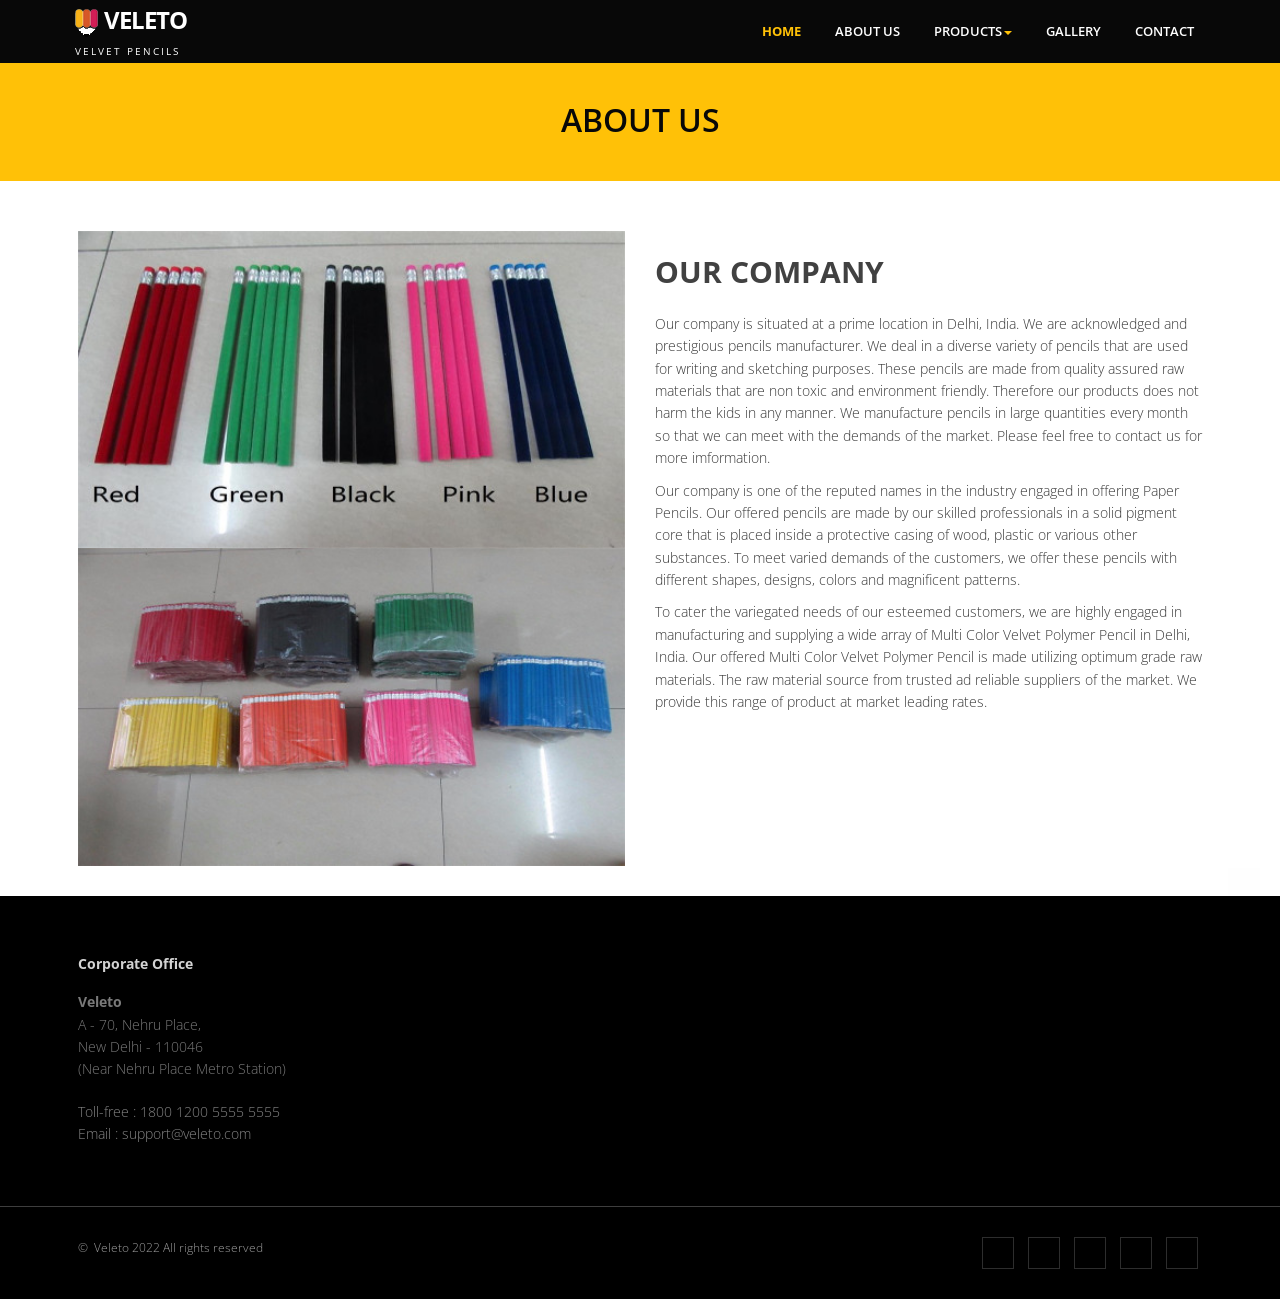
==== about.html @ 847a94d1 "INITIALIZE" ====
<!DOCTYPE html>
<html lang="en">
<head>
<meta charset="utf-8">
<title>Veleto Pencils Manufacturer</title>
<meta name="viewport" content="width=device-width, initial-scale=1.0" />
<meta name="description" content="" />
<link rel="icon" href="img/fevicon.png" type="image/png" sizes="16x16"> 
<!-- css --> 
<link href="https://fonts.googleapis.com/icon?family=Material+Icons" rel="stylesheet">
<link rel="stylesheet" href="materialize/css/materialize.min.css" media="screen,projection" />
<link href="css/bootstrap.min.css" rel="stylesheet" />
<link href="css/fancybox/jquery.fancybox.css" rel="stylesheet"> 
<link href="css/flexslider.css" rel="stylesheet" /> 
<link href="css/style.css" rel="stylesheet" />
<link href="css/responsive.css" rel="stylesheet" >
 
<!-- HTML5 shim, for IE6-8 support of HTML5 elements -->
<!--[if lt IE 9]>
      <script src="http://html5shim.googlecode.com/svn/trunk/html5.js"></script>
    <![endif]-->

</head>
<body>
<div id="wrapper"> 
	<!-- start header -->
	<header>
        <div class="navbar navbar-default navbar-static-top">
            <div class="container">
                <div class="navbar-header">
                    <button type="button" class="navbar-toggle" data-toggle="collapse" data-target=".navbar-collapse">
                        <span class="icon-bar"></span>
                        <span class="icon-bar"></span>
                        <span class="icon-bar"></span>
                    </button>
                  <a class="navbar-brand" href="index.html"><img src="img/fevicon.png">Veleto 
			<div class="logoCaption">velvet pencils</div></a>
                </div>
                <div class="navbar-collapse collapse ">
                    <ul class="nav navbar-nav">
                        <li class="active"><a class="waves-effect waves-dark" href="index.html">Home</a></li>
			<li><a class="waves-effect waves-dark" href="about.html">About Us</a></li> 
			<li class="dropdown">
                          <a href="#" data-toggle="dropdown" class="dropdown-toggle">Products<b class="caret"></b></a>
                          <ul class="dropdown-menu">
                            <li><a class="waves-effect waves-dark" href="velvet.html">Velvet Pencils</a></li>                            
                            <li><a class="waves-effect waves-dark" href="paper.html">Paper Pencils</a></li>
			    <li><a class="waves-effect waves-dark" href="wooden.html">Wooden Pencils</a></li> 
                          </ul>
                        </li> 
			<li><a class="waves-effect waves-dark" href="portfolio.html">Gallery</a></li>
			<li><a class="waves-effect waves-dark" href="contact.html">contact</a></li>			
                    </ul>
                </div>
            </div>
        </div>
	</header><!-- end header -->
	<section id="inner-headline">
	<div class="container">
		<div class="row">
			<div class="col-lg-12">
				<h2 class="pageTitle">About Us</h2>
			</div>
		</div>
	</div>
	</section>
	<section id="content">
	<section class="section-padding">
		<div class="container">
			<div class="row showcase-section">
				<div class="col-md-6">
					<img src="img/about.jpg" alt="showcase image" width="100%" height="100%" frameborder="0" style="border:0" >
				  
					<img src="img/about2.jpg" alt="showcase image" width="100%" height="100%" frameborder="0" style="border:0" >
				
				</div>
				
				<div class="col-md-6">
					<div class="about-text">
						<h2><b>Our <span class="color">Company</span></b></h2>
						<p>Our company is situated at a prime location in Delhi,&nbspIndia. We are acknowledged and prestigious pencils manufacturer. We deal in a diverse variety of pencils that are used for writing and sketching purposes. These pencils are made from quality assured raw materials that are non toxic and environment friendly. Therefore our products does not harm the kids in any manner. We manufacture pencils in large quantities every month so that we can meet with the demands of the market. Please feel free to contact us for more imformation.</p>						
						<p>Our company is one of the reputed names in the industry engaged in offering Paper Pencils. Our offered pencils are made by our skilled professionals in a solid pigment core that is placed inside a protective casing of wood, plastic or various other substances. To meet varied demands of the customers, we offer these pencils with different shapes, designs, colors and magnificent patterns.
						</p><p>To cater the variegated needs of our esteemed customers, we are highly engaged in manufacturing and supplying a wide array of Multi Color Velvet Polymer Pencil in Delhi, India. Our offered Multi Color Velvet Polymer Pencil is made utilizing optimum grade raw materials. The raw material source from trusted ad reliable suppliers of the market. We provide this range of product at market leading rates.
						</p>
					</div>
				</div>
			</div>
		</div>
	</section>
						
	<!-- Footer start -->
	<footer>
        <div class="container">
            <div class="row">
                <div class="col-sm-3">
                    <div class="widget">
                        <h5 class="widgetheading">Corporate Office</h5>
                        <address>
                            <strong>Veleto</strong><br>
                          A - 70, Nehru Place,<br>New Delhi - 110046 <br>(Near Nehru Place Metro Station)
                        </address>
                        <p>
                            <i class="icon-phone"></i>Toll-free  :  1800 1200 5555 5555<br>
                            <i class="icon-envelope-alt"></i> Email    :  support@veleto.com
                        </p>
                    </div>
                </div>
            </div>
        </div>
        <div id="sub-footer">
            <div class="container">
                <div class="row">
                    <div class="col-lg-6">
                        <div class="copyright">
                            <p>
                                <span>&copy;&nbsp Veleto 2022 All rights reserved  
                            </p>
                        </div>
                    </div>
                    <div class="col-lg-6">
                        <ul class="social-network">
                            <li><a class="waves-effect waves-dark" href="#" data-placement="top" title="Facebook"><i class="fa fa-facebook"></i></a></li>
                            <li><a class="waves-effect waves-dark" href="#" data-placement="top" title="Twitter"><i class="fa fa-twitter"></i></a></li>
                            <li><a class="waves-effect waves-dark" href="#" data-placement="top" title="Linkedin"><i class="fa fa-linkedin"></i></a></li>
                            <li><a class="waves-effect waves-dark" href="#" data-placement="top" title="Pinterest"><i class="fa fa-pinterest"></i></a></li>
                            <li><a class="waves-effect waves-dark" href="#" data-placement="top" title="Google plus"><i class="fa fa-google-plus"></i></a></li>
                        </ul>
                    </div>
                </div>
            </div>
        </div>
        </footer>
	<!-- Footer end -->
</div>
<a href="#" class="scrollup waves-effect waves-dark"><i class="fa fa-angle-up active"></i></a>
<!-- javascript
    ================================================== -->
<!-- Placed at the end of the document so the pages load faster -->
<script src="js/jquery.js"></script>
<script src="js/jquery.easing.1.3.js"></script>
<script src="materialize/js/materialize.min.js"></script>
<script src="js/bootstrap.min.js"></script>
<script src="js/jquery.fancybox.pack.js"></script>
<script src="js/jquery.fancybox-media.js"></script>  
<script src="js/jquery.flexslider.js"></script>
<script src="js/animate.js"></script>
<!-- Vendor Scripts -->
<script src="js/modernizr.custom.js"></script>
<script src="js/jquery.isotope.min.js"></script>
<script src="js/jquery.magnific-popup.min.js"></script>
<script src="js/animate.js"></script> 
<script src="js/custom.js"></script>
</body>
</html>
---- css/style.css ----
/*
Author URI: http://webthemez.com/
Note: Licence under Creative Commons Attribution 3.0  
-------------------------------------------------------*/

@import url('http://fonts.googleapis.com/css?family=Noto+Serif:400,400italic,700|Open+Sans:400,600,700'); 
@import url('font-awesome.css');  
@import url('animate.css');

body {
	font-family:'Open Sans', Arial, sans-serif;
	font-weight:300;
	line-height:1.6em;
	color: #383838;
	font-size: 1.4em;
	background: #ffffff;
}

a:active {
	outline:0;
}

.clear {
	clear:both;
}

.Jumper #jumper{
	text-align: center;
	color: rgb(40, 116, 134);
}

h1,h2{
	font-weight: 600;
	line-height: 1.4em;
	color: #414141;
	margin-bottom: 20px;
	text-transform: uppercase;
}
h3, h4, h5, h6 {
	line-height:1.1em;
	color: #080808;
	margin-bottom: 20px;
}
input, button, select, textarea { 
    border-radius: 0px !important;
}
.timetable{background: #2ab975;padding: 5px 23px;}
.timetable hr{
	color:#fff;
	padding-top: 29px;
	margin-bottom: 20px !important;
}
.timetable dl{
	color:#fff; 
}
.timetable dt{
	color:#fff;
}
.timetable dd{
	color:#fff;
}
#wrapper{
	width:100%;
	margin:0;
	padding:0;
}
ul.withArrow{
	
}
ul.withArrow li{
	
}
ul.withArrow li span{
	
margin-right: 10px;
	
font-weight: 700;
	
color: #000000;
	
border: 1px solid;
	
padding: 4px 8px;
	
font-size: 11px;
	
border-radius: 50%;
	
height: 20px;
	
width: 20px;
}
.widget {
    color: #858585;
}
.row,.row-fluid {
	margin-bottom:30px;
}

.row .row,.row-fluid .row-fluid{
	margin-bottom:30px;
}

.row.nomargin,.row-fluid.nomargin {
	margin-bottom:0;
}
.about-image img {
    width: 100%;
}
img.img-polaroid {
	margin:0 0 20px 0;
}
.img-box {
	max-width:100%;
}
.navbar-default .navbar-toggle {
    border-color: #ddd;
    margin-top: 10px;
}
/*  Header
==================================== */
.topbar{
	background-color: #2e8eda;
	padding:10px 0;
	/* color:#fff; */
}
.topbar .container .row {
    margin: 0;
	padding:0;
}
.topbar .container .row .col-md-12 { 
	padding:0;
}
.topbar p{
	margin:0;
	display:inline-block;
	font-size: 13px;
	color: #f1f6ff;
}
.topbar p > i{
	margin-right:5px;
}
.topbar p:last-child{
	text-align:right;
} 
header .navbar {
    margin-bottom: 0;
}

.navbar-default {
    border: none;
}
.logoCaption {
    font-size: 10px;
    font-weight: normal;
    letter-spacing: 2px;
    margin-left: 5px;
}
.about-logo h3{
	font-size: 30px;
	font-weight: 600;
}
.about-logo {
    margin-bottom: 25px;
}
.readMore{
	margin: 15px auto 0;
	display: block;
}
.navbar-brand {
    color: #222;
    text-transform: uppercase;
    font-size: 24px;
    font-weight: 700;
    line-height: 1em;
    letter-spacing: -1px;
    margin-top: 6px;
    padding: 0 0 0 15px;
}
.navbar-default .navbar-brand{color: #ffffff;font-size: 24px;text-transform: uppercase;}
.navbar-default .navbar-brand:hover, .navbar-default .navbar-brand:focus{color: #fff;}
header .navbar-collapse  ul.navbar-nav {
    float: right;
    margin-right: 0;
}
header .navbar {min-height: 70px;padding: 18px 0;background: #080808;}
.home-page header .navbar-default{
    background: transparent;
    /* position: absolute; */
    width: 100%;
    position: absolute;
}

header .nav li a:hover,
header .nav li a:focus,
header .nav li.active a,
header .nav li.active a:hover,
header .nav li a.dropdown-toggle:hover,
header .nav li a.dropdown-toggle:focus,
header .nav li.active ul.dropdown-menu li a:hover,
header .nav li.active ul.dropdown-menu li.active a{
    -webkit-transition: all .3s ease;
    -moz-transition: all .3s ease;
    -ms-transition: all .3s ease;
    -o-transition: all .3s ease;
    transition: all .3s ease;
}


header .navbar-default .navbar-nav > .open > a,
header .navbar-default .navbar-nav > .open > a:hover,
header .navbar-default .navbar-nav > .open > a:focus {
    -webkit-transition: all .3s ease;
    -moz-transition: all .3s ease;
    -ms-transition: all .3s ease;
    -o-transition: all .3s ease;
    transition: all .3s ease;
}


header .navbar {
    min-height: 62px;
    padding: 0;
}

header .navbar-nav > li  {
    padding-bottom: 12px;
    padding-top: 12px;
    padding: 0 !important;
}

header  .navbar-nav > li > a {
    /* padding-bottom: 6px; */
    /* padding-top: 5px; */
    margin-left: 2px;
    line-height: 31px;
    font-weight: 700;
    -webkit-transition: all .3s ease;
    -moz-transition: all .3s ease;
    -ms-transition: all .3s ease;
    -o-transition: all .3s ease;
    transition: all .3s ease;
}

.services{
	
background: #ffc107 !important;
	
padding: 60px 0 !important;
}
.dishes{
	
background: #ffffff;
	
padding: 35px 0;
}
.dropdown-menu li a:hover {
    color: #fff !important;
    background: #1c1c1c !important;
}

header .nav .caret {
    border-bottom-color: #FFC107;
    border-top-color: #FFC107;
}
.navbar-default .navbar-nav > .active > a,
.navbar-default .navbar-nav > .active > a:hover,
.navbar-default .navbar-nav > .active > a:focus {
  background-color: #fff;
}
.navbar-default .navbar-nav > .open > a,
.navbar-default .navbar-nav > .open > a:hover,
.navbar-default .navbar-nav > .open > a:focus {
  background-color:  #fff;
}	
	

.dropdown-menu  {
    box-shadow: none;
    border-radius: 0;
	border: none;
}

.dropdown-menu li:last-child  {
	padding-bottom: 0 !important;
	margin-bottom: 0;
}

header .nav li .dropdown-menu  {
   padding: 0;
}

header .nav li .dropdown-menu li a {
   line-height: 28px;
   padding: 3px 12px;
}

/* --- menu --- */
.flex-caption p {
    line-height: 22px;
    font-weight: 300;
    color: #ffffff;
    text-transform: uppercase;
}
header .navigation {
	float:right;
}

header ul.nav li {
	border:none;
	margin:0;
}

header ul.nav li a {
	font-size: 13px;
	border:none;
	font-weight: 600;
	text-transform:uppercase;
}

header ul.nav li ul li a {	
	font-size:12px;
	border:none;
	font-weight:300;
	text-transform:uppercase;
}


.navbar .nav > li > a {
  color: #ffffff;
  text-shadow: none;
  border: 1px solid rgba(255, 255, 255, 0) !important;
}

.navbar .nav a:hover {
	background:none;
	color: #2e8eda;
}

.navbar .nav > .active > a,.navbar .nav > .active > a:hover {
	background:none;
	font-weight:700;
}

.navbar .nav > .active > a:active,.navbar .nav > .active > a:focus {
	background:none;
	outline:0;
	font-weight:700;
}

.navbar .nav li .dropdown-menu {
	z-index:2000;
}

header ul.nav li ul {
	margin-top:1px;
}
header ul.nav li ul li ul {
	margin:1px 0 0 1px;
}
.dropdown-menu .dropdown i {
	position:absolute;
	right:0;
	margin-top:3px;
	padding-left:20px;
}

.navbar .nav > li > .dropdown-menu:before {
  display: inline-block;
  border-right: none;
  border-bottom: none;
  border-left: none;
  border-bottom-color: none;
  content:none;
}
.navbar-default .navbar-nav>.active>a, .navbar-default .navbar-nav>.active>a:hover, .navbar-default .navbar-nav>.active>a:focus {color: #FFC107;background: transparent;border-radius: 0;}
.navbar-default .navbar-nav>li>a:hover, .navbar-default .navbar-nav>li>a:focus {
  color: #FFC107;
  background-color: transparent;
}

ul.nav li.dropdown a {
	z-index:1000;
	display:block;
}

 select.selectmenu {
	display:none;
}
.pageTitle{color: #fff;margin: 30px 0 3px;display: inline-block;font-size: 20px;}
 
#banner{
	width: 100%;
	background:#000;
	position:relative;
	margin:0;
	padding:0;
}

/*  Sliders
==================================== */
/* --- flexslider --- */
#main-slider:before {content: '';width: 100%;height: 100%;background: rgba(0, 0, 0, 0.43);z-index: 1;position: absolute;}
.flex-direction-nav a{
display:none;
}
.flexslider {
	padding:0;  
	background: #fff; 
	position: relative; 
	zoom: 1;
}
.flex-direction-nav .flex-prev{
left:0px; 
}
.flex-direction-nav .flex-next{ 
right:0px;
}
.flex-caption {zoom: 1;bottom: 198px;background-color: transparent;color: #fff;margin: 0;padding: 2px 25px 0px 30px;/* position: absolute; */left: 0;text-align: center;margin: 0 auto;right: 0px;display: inline-block;bottom: 10%;width: 76%;right: 0 !important;border-radius: 15px 15px 0 0;text-align: left;}
.flex-caption h3 {color: #ffffff;letter-spacing: 0px;margin-bottom: 8px;text-transform: capitalize;font-size: 70px;font-weight: 600;}
.flex-caption p {margin: 0px 0 18px 8px;font-size: 18px;font-weight: 400;background: #ffc107;display: inline-block;padding: 8px 15px;color: #000;}
.skill-home{
margin-bottom:50px;
}
.c1{
border: #ed5441 1px solid;
background:#ed5441;
}
.c2{
border: #24c4db 1px solid;
background:#24c4db;
}
.c3{
border: #1891EC 1px solid;
background:#1891EC;
}
.c4{
border: #609cec 1px solid;
background:#609cec;
}
.skill-home .icons {padding: 38px;width: 94px;height: 94px;color: #fff;font-size: 42px;font-size: 38px;text-align: center;-ms-border-radius: 50%;-moz-border-radius: 50%;-webkit-border-radius: 50%;border-radius: 0;display: inline-table;border: 4px solid #efefef;color: #ff5722;background: transparent;border-radius: 50%;background: #ffffff;}
.skill-home h2 {
padding-top: 20px;
font-size: 36px;
font-weight: 700;
} 
.testimonial-solid {
padding: 50px 0 60px 0;
margin: 0 0 0 0;
background: #FFFFFF;
text-align: center;
}
.testi-icon-area {
text-align: center;
position: absolute;
top: -84px;
margin: 0 auto; 
width: 100%;
}
.testi-icon-area .quote {
padding: 15px 0 0 0;
margin: 0 0 0 0;
background: #ffffff;
text-align: center;
color: #1891EC;
display: inline-table;
width: 70px;
height: 70px;
-ms-border-radius: 50%;
-moz-border-radius: 50%;
-webkit-border-radius: 50%;
border-radius: 50%;
font-size: 42px; 
border: 1px solid #1891EC;
display: none;
}

.testi-icon-area .carousel-inner { 
margin: 20px 0;
}
.carousel-indicators {
bottom: -30px;
}
.text-center img {
margin: auto;
}
.aboutUs{
padding:40px 0;
background: #F2F2F2;
}
img.img-center {
margin: 0 auto;
display: block;
max-width: 100%;
}
.home-about{
	padding: 60px 0 0px;
}
.home-about hr{
	padding:0;
	margin:0;
}
.home-about .info-box{
	
}
/* Testimonial
----------------------------------*/
.testimonial-area {
padding: 0 0 0 0;
margin:0;
background: url(../img/low-poly01.jpg) fixed center center;
background-size: cover;
-webkit-background-size: cover;
-moz-background-size: cover;
-ms-background-size: cover;
}
.testimonial-solid p {
color: #000000;
font-size: 16px;
line-height: 30px;
font-style: italic;
} 
section.hero-text {
	background: #F4783B;
	padding:50px 0 50px 0;
	color: #fff;
}
section.hero-text h1{ 
	color: #fff;
}

/* Clients
------------------------------------ */
#clients {
  padding: 60px 0;
  }
  #clients .client .img {
    height: 76px;
    width: 138px;
    cursor: pointer;
    -webkit-transition: box-shadow .1s linear;
    -moz-transition: box-shadow .1s linear;
    transition: box-shadow .1s linear; }
    #clients .client .img:hover {
      cursor: pointer;
      /*box-shadow: 0px 0px 2px 0px rgb(155, 155, 155);*/
      border-radius: 8px; }
  #clients .client .client1 {
    background: url("../img/client1.png") 0 -75px; }
    #clients .client .client1:hover {
      background-position: 1px 0px; }
  #clients .client .client2 {
    background: url("../img/client2.png") 0 -75px; }
    #clients .client .client2:hover {
      background-position: -1px 0px; }
  #clients .client .client3 {
    background: url("../img/client3.png") 0 -76px; }
    #clients .client .client3:hover {
      background-position: 0px 0px; }


/* Content
==================================== */

#content {
	position:relative;
	background: #ffffff;
	padding:50px 0 0px 0;
}
 
.cta-text {
	text-align: center;
	margin-top:10px;
}


.big-cta .cta {
	margin-top:10px;
}
 
.box {
	width: 100%;
}
.box-gray  {
	background: #f8f8f8;
	padding: 20px 20px 30px;
}
.box-gray  h4,.box-gray  i {
	margin-bottom: 20px;
}
.box-bottom {
	padding: 20px 0;
	text-align: center;
}
.box-bottom a {
	color: #fff;
	font-weight: 700;
}
.box-bottom a:hover {
	color: #eee;
	text-decoration: none;
}


/* Bottom
==================================== */

#bottom {
	background:#fcfcfc;
	padding:50px 0 0;

}
/* twitter */
#twitter-wrapper {
    text-align: center;
    width: 70%;
    margin: 0 auto;
}
#twitter em {
    font-style: normal;
    font-size: 13px;
}

#twitter em.twitterTime a {
	font-weight:600;
}

#twitter ul {
    padding: 0;
	list-style:none;
}
#twitter ul li {
    font-size: 20px;
    line-height: 1.6em;
    font-weight: 300;
    margin-bottom: 20px;
    position: relative;
    word-break: break-word;
}


/* page headline
==================================== */

#inner-headline{background: #FFC107;position: relative;margin: 0;padding: 0;/* background: url("../img/service2.jpg") no-repeat 5% center; */background-size: cover;}


#inner-headline h2.pageTitle{
	color: #080808;
	padding: 5px 0;
	display:block;
	text-align: center;
	font-size: 32px;
}

/* --- breadcrumbs --- */
#inner-headline ul.breadcrumb {
	margin:40px 0;
	float:left;
}

#inner-headline ul.breadcrumb li {
	margin-bottom:0;
	padding-bottom:0;
}
#inner-headline ul.breadcrumb li {
	font-size:13px;
	color:#fff;
}

#inner-headline ul.breadcrumb li i{
	color:#dedede;
}

#inner-headline ul.breadcrumb li a {
	color:#fff;
}

ul.breadcrumb li a:hover {
	text-decoration:none;
}

/* Forms
============================= */

/* --- contact form  ---- */
form#contactform input[type="text"] {
  width: 100%;
  border: 1px solid #f5f5f5;
  min-height: 40px;
  padding-left:20px;
  font-size:13px;
  padding-right:20px;
  -webkit-box-sizing: border-box;
     -moz-box-sizing: border-box;
          box-sizing: border-box;

}

form#contactform textarea {
border: 1px solid #f5f5f5;
  width: 100%;
  padding-left:20px;
  padding-top:10px;
  font-size:13px;
  padding-right:20px;
  -webkit-box-sizing: border-box;
     -moz-box-sizing: border-box;
          box-sizing: border-box;

}

form#contactform .validation {
	font-size:11px;
}

#sendmessage {
	border:1px solid #e6e6e6;
	background:#f6f6f6;
	display:none;
	text-align:center;
	padding:15px 12px 15px 65px;
	margin:10px 0;
	font-weight:600;
	margin-bottom:30px;

}

#sendmessage.show,.show  {
	display:block;
}
 
form#commentform input[type="text"] {
  width: 100%;
  min-height: 40px;
  padding-left:20px;
  font-size:13px;
  padding-right:20px;
  -webkit-box-sizing: border-box;
     -moz-box-sizing: border-box;
          box-sizing: border-box;
	-webkit-border-radius: 2px 2px 2px 2px;
		-moz-border-radius: 2px 2px 2px 2px;
			border-radius: 2px 2px 2px 2px;

}

form#commentform textarea {
  width: 100%;
  padding-left:20px;
  padding-top:10px;
  font-size:13px;
  padding-right:20px;
  -webkit-box-sizing: border-box;
     -moz-box-sizing: border-box;
          box-sizing: border-box;
	-webkit-border-radius: 2px 2px 2px 2px;
		-moz-border-radius: 2px 2px 2px 2px;
			border-radius: 2px 2px 2px 2px;
}


/* --- search form --- */
.search{
	float:right;
	margin:35px 0 0;
	padding-bottom:0;
}

#inner-headline form.input-append {
	margin:0;
	padding:0;
}

.about-text h3 {
	font-size: 22px;
	padding-bottom: 20px;
}

.about-text .btn {
	margin-top: 20px;
	//font-size: 15px;
	//text-align: justify;
}

.about-image img {
}

.about-text ul {
	margin-top: 30px;
	padding: 0;
}

.about-text li {
	margin-bottom: 10px;
	//
	font-weight: bold;
	list-style: none;
}

 
.about-text-2 img {
	border: 5px solid #ddd;
	margin-bottom: 20px;
}

.about-text-2 p {
	margin-bottom: 20px;
}

#call-to-action {
	background: url(../images/bg/about.jpg) no-repeat;
	background-attachment: fixed;
	background-position: top center;
	padding: 100px 0;
	color: #fff;
}

.call-to-action h3 {
	font-size: 40px;
	letter-spacing: 15px;
	color: #fff;
	padding-bottom: 30px;
}

.call-to-action p {
	color: #999;
	padding-bottom: 20px;
}

.call-to-action .btn-primary {
	background-color: transparent;
	border-color: #999;
}

.call-to-action .btn-primary:hover {
	background-color: #151515;
	color: #999;
	border-color: #151515;
}

#call-to-action-2 {
	background-color: #efefef;
	padding: 50px 0;
}
#call-to-action-2 h3 {
	color: #05142b;
	font-size: 24px;
	font-weight: 600;
	text-transform: uppercase;
}
#call-to-action-2 p {
	color: #5f5f5f;
	font-size: 15px;
}
#call-to-action-2 .btn-primary {
	border-color: #FFFFFF;
	/* background: transparent; */
	margin-top: 50px;
	color: #fff;
}
section.section-padding.gray-bg {
    background: #ffffff;
    padding: 60px;
    color: #888888;
}
 
  #accordion-alt3 .panel-heading h4 {
font-size: 13px;
line-height: 28px;
}
.panel .panel-heading h4 {
font-weight: 400;
}
.panel-title {
margin-top: 0;
margin-bottom: 0;
font-size: 15px;
color: inherit;
}
.panel-group .panel {
margin-bottom: 0;
border-radius: 2px;
}
.panel {margin-bottom: 18px;background-color: #FFFFFF;border: 1px solid #f3f3f3;border-radius: 2px;-webkit-box-shadow: 0 1px 1px rgba(0,0,0,0.05);box-shadow: 0 1px 1px rgba(0,0,0,0.05);}
#accordion-alt3 .panel-heading h4 a i {font-size: 17px;line-height: 18px;width: 18px;height: 18px;margin-right: 8px;color: #A0A0A0;text-align: center;border-radius: 50%;margin-left: 6px;font-weight: bold;}  
.progress.pb-sm {
height: 6px!important;
}
.progress {
box-shadow: inset 0 0 2px rgba(0,0,0,.1);
}
.progress {
overflow: hidden;
height: 18px;
margin-bottom: 18px;
background-color: #f5f5f5;
border-radius: 2px;
-webkit-box-shadow: inset 0 1px 2px rgba(0,0,0,0.1);
box-shadow: inset 0 1px 2px rgba(0,0,0,0.1);
}
.progress .progress-bar.progress-bar-red {
background: #ed5441;
} 
.progress .progress-bar.progress-bar-green {
background: #51d466;
}
.progress .progress-bar.progress-bar-lblue {
background: #32c8de;
}
/* --- portfolio detail --- */
.top-wrapper {
	margin-bottom:20px;
}
.info-blocks {margin-bottom: 15px;/* background: #efefef; */}
.info-blocks i.icon-info-blocks {float: left;color: #545454;font-size: 40px;min-width: 50px;margin-top: 8px;text-align: center;/* background: #ffffff; */width: 72px;height: 72px;/* padding-top: 21px; */border: 1px solid #ffffff;line-height: 75px;}
.info-blocks .info-blocks-in {
padding: 0 10px;
overflow: hidden;
}
.info-blocks .info-blocks-in h3 {color: #3b3b3b;font-size: 16px;line-height: 28px;margin:0px;margin-bottom: 8px;font-weight: bold;text-transform: uppercase;}
.info-blocks .info-blocks-in p {font-size: 14px;}
  
blockquote {
	font-size:16px;
	font-weight:400;
	font-family:'Noto Serif', serif;
	font-style:italic;
	padding-left:0;
	color:#a2a2a2;
	line-height:1.6em;
	border:none;
}

blockquote cite 							{ display:block; font-size:12px; color:#666; margin-top:10px; }
blockquote cite:before 					{ content:"\2014 \0020"; }
blockquote cite a,
blockquote cite a:visited,
blockquote cite a:visited 				{ color:#555; }

/* --- pullquotes --- */

.pullquote-left {
	display:block;
	color:#a2a2a2;
	font-family:'Noto Serif', serif;
	font-size:14px;
	line-height:1.6em;
	padding-left:20px;
}

.pullquote-right {
	display:block;
	color:#a2a2a2;
	font-family:'Noto Serif', serif;
	font-size:14px;
	line-height:1.6em;
	padding-right:20px;
}

/* --- button --- */
.btn{text-align: center;color: #000000;background: #FFC107;border-color: #FFC107;width: 120px;border-radius: 0;}
.btn-theme {
	color: #fff;
	background: transparent;
	border: 1px solid #fff;
	padding: 12px 30px;
	font-weight: bold;
}
.btn-theme:hover {
	color: #eee;
}

/* --- list style --- */

ul.general {
	list-style:none;
	margin-left:0;
}

ul.link-list{
	margin:0;
	padding:0;
	list-style:none;
}

ul.link-list li{
	margin:0;
	padding:2px 0 2px 0;
	list-style:none;
}
footer{background: #000000;}
footer ul.link-list li a{
	color: #8C8C8C;
}
footer ul.link-list li a:hover {
	color: #ff9800;
}
/* --- Heading style --- */

h4.heading {
	font-weight:700;
}

.heading { margin-bottom: 30px; }

.heading {
	position: relative;
	
}


.widgetheading {
	width:100%;
	padding:0;
	font-weight: bold;
}

#bottom .widgetheading {
	position: relative;
	border-bottom: #e6e6e6 1px solid;
	padding-bottom: 9px;
}

aside .widgetheading {
	position: relative;
	border-bottom: #e9e9e9 1px solid;
	padding-bottom: 9px;
}

footer .widgetheading {
	position: relative;
}

footer .widget .social-network {
	position:relative;
}

.team-member h4{
  text-align: center;
  margin-bottom: 5px;
}
.team-member .deg{
text-align:center;
display:block;
}
#bottom .widget .widgetheading span, aside .widget .widgetheading span, footer .widget .widgetheading span {	
	position: absolute;
	width: 60px;
	height: 1px;
	bottom: -1px;
	right:0;

}
.panel-title>a {
    color: inherit;
    text-decoration: none;
    font-weight: 600;
}
.box-area{padding: 15px;background: #ffffff;margin-top: -21px;border: 2px solid #f3f3f3;}
.box-area h3{font-size: 17px;font-weight: 600;}
/* --- Map --- */
.map{
	position:relative;
	margin-top:-50px;
	margin-bottom:40px;
}

.map iframe{
	width:100%;
	height:450px;
	border:none;
}

.map-grid iframe{
	width:100%;
	height:350px;
	border:none;
	margin:0 0 -5px 0;
	padding:0;
}

 
ul.team-detail{
	margin:-10px 0 0 0;
	padding:0;
	list-style:none;
}

ul.team-detail li{
	border-bottom:1px dotted #e9e9e9;
	margin:0 0 15px 0;
	padding:0 0 15px 0;
	list-style:none;
}

ul.team-detail li label {
	font-size:13px;
}

ul.team-detail li h4, ul.team-detail li label{
	margin-bottom:0;
}

ul.team-detail li ul.social-network {
	border:none;
	margin:0;
	padding:0;
}

ul.team-detail li ul.social-network li {
	border:none;	
	margin:0;
}
ul.team-detail li ul.social-network li i {
	margin:0;
}

 .navbar-brand i {
    color: #FFC107;
    font-size: 26px;
    margin-right: 5px;
    position: relative;
    top: 4px;
}
.pricing-title{
	background:#fff;
	text-align:center;
	padding:10px 0 10px 0;
}

.pricing-title h3{
	font-weight:600;
	margin-bottom:0;
}

.pricing-offer{
	background: #fcfcfc;
	text-align: center;
	padding:40px 0 40px 0;
	font-size:18px;
	border-top:1px solid #e6e6e6;
	border-bottom:1px solid #e6e6e6;
}

.pricing-box.activeItem .pricing-offer{
	color:#fff;
}

.pricing-offer strong{
	font-size:78px;
	line-height:89px;
}

.pricing-offer sup{
	font-size:28px;
}

.pricing-container{
	background: #fff;
	text-align:center;
	font-size:14px;
}

.pricing-container strong{
color:#353535;
}

.pricing-container ul{
	list-style:none;
	padding:0;
	margin:0;
}

.pricing-container ul li{
	border-bottom: 1px solid #CFCFCF;
list-style: none;
padding: 15px 0 15px 0;
margin: 0 0 0 0;
color: #222;
}

.pricing-action{
	margin:0;
	background: #fcfcfc;
	text-align:center;
	padding:20px 0 30px 0;
}

.pricing-wrapp{
	margin:0 auto;
	width:100%;
	background:#fd0000;
}
 .pricing-box-item {border: 1px solid #e6e6e6;background:#fcfcfc;position:relative;margin:0 0 20px 0;padding:0;-webkit-box-shadow: 0 2px 0 rgba(0,0,0,0.03);-moz-box-shadow: 0 2px 0 rgba(0,0,0,0.03);box-shadow: 0 2px 0 rgba(0,0,0,0.03);-webkit-box-sizing: border-box;-moz-box-sizing: border-box;box-sizing: border-box;overflow: hidden;}

.pricing-box-item .pricing-heading {
	background: #ffffff;
	text-align: center;
	padding: 50px 0;
	display:block;
}
.pricing-box-item.activeItem .pricing-heading {
	/* background: #f3f3f3; */
	text-align: center;
	border-bottom:none;
	display:block;
	color:#fff;
}
.pricing-box-item.activeItem .pricing-heading h3 {
	 
color: #fff;
}

.pricing-box-item .pricing-heading h3 strong {
	font-size:28px;
	font-weight:700;
	letter-spacing:-1px;
	color: #05142b;
}
.pricing-box-item .pricing-heading h3 {
	font-size:32px;
	font-weight:300;
	letter-spacing:-1px;
}

.pricing-box-item .pricing-terms {
	text-align: center;
	background: #fff;
	display: block;
	overflow: hidden;
	padding: 11px 0 5px;
	/* border-top: 2px solid #BBBBBB; */
	border-bottom: 2px dotted #CDCDCD;
}

.pricing-box-item .pricing-terms  h6 {
	margin-top: 16px;
	color: #ff5722;
	font-size: 22px;
}

.pricing-box-item .icon .price-circled {
    margin: 10px 10px 10px 0;
    display: inline-block !important;
    text-align: center !important;
    color: #fff;
    width: 68px;
    height: 68px;
	padding:12px;
    font-size: 16px;
	font-weight:700;
    line-height: 68px;
    text-shadow:none;
    cursor: pointer;
    background-color: #888;
    border-radius: 64px;
    -moz-border-radius: 64px;
    -webkit-border-radius: 64px;
}

.pricing-box-item  .pricing-action{
	margin:0;
	text-align:center;
	padding:30px 0 30px 0;
}
.pricing-action .btn{
	background: #ff5722;
	color: #fff;
} 
.menuItem .menu{font-size:20px;font-weight:600;list-style:none;padding:0 0 15px;margin-bottom:20px;display:inline-block;color: #080808;}
.menuItem .menu li{padding: 34px 30px 34px;margin-bottom:20px;display:inline-block;width:100%;float:left;background: #f8f8f8;line-height: 30px;border-left: 2px solid #c0c0c0 !important;border-radius: 0 0 15px 0;border: 1px solid #e3e3e3;}
.menuItem .detail{font-size:13px;color: #505050;font-weight:normal;}
.menuItem .price{
font-size:13px;
float:right;
font-weight:600;
}
/* Testimonials */
.testimonials blockquote {
    background: #ffffff none repeat scroll 0 0;
    border: medium none;
    color: #666;
    display: block;
    font-size: 13px;
    line-height: 20px;
    padding: 15px;
    position: relative;
}
.testimonials blockquote::before {
    width: 0; 
    height: 0;
	right: 0;
	bottom: 0;
	content: " "; 
	display: block; 
	position: absolute;
    border-bottom: 20px solid #fff;    
	border-right: 0 solid transparent;
	border-left: 15px solid transparent;
	border-left-style: inset; /*FF fixes*/
	border-bottom-style: inset; /*FF fixes*/
}
.testimonials blockquote::after {
    width: 0;
    height: 0;
    right: 0;
    bottom: 0;
    content: " ";
    display: block;
    position: absolute;
    border-style: solid;
    border-width: 20px 20px 0 0;
    border-color: #c5c5c5 transparent transparent transparent;
}
.testimonials .carousel-info img {
    border: 1px solid #cccccc;
    border-radius: 150px !important;
    height: 75px;
    padding: 3px;
    width: 75px;
}
.testimonials .carousel-info {
    overflow: hidden;
}
.testimonials .carousel-info img {
    margin-right: 15px;
}
.testimonials .carousel-info span {
    display: block;
}
.testimonials span.testimonials-name {
    color: #FFC107;
    font-size: 16px;
    font-weight: 300;
    margin: 23px 0 7px;
}
.testimonials span.testimonials-post {
    color: #656565;
    font-size: 12px;
}
/* ===== Widgets ===== */

/* --- flickr --- */
.widget .flickr_badge {
	width:100%;
}
.widget .flickr_badge img { margin: 0 9px 20px 0; }

footer .widget .flickr_badge {
    width: 100%;
}
footer .widget .flickr_badge img {
    margin: 0 9px 20px 0;
}

.flickr_badge img {
    width: 50px;
    height: 50px;
    float: left;
	margin: 0 9px 20px 0;
}
 
/* --- Recent post widget --- */

.recent-post{
	margin:20px 0 0 0;
	padding:0;
	line-height:18px;
}

.recent-post h5 a:hover {
	text-decoration:none;
}

.recent-post .text h5 a {
	color:#353535;
}

  
footer{
	padding:50px 0 0 0;
	color:#f8f8f8;
}

footer a {
	color:#fff;
}

footer a:hover {
	color: #ec4141;
}

footer h1, footer h2, footer h3, footer h4, footer h5, footer h6{
	color: #d3d3d3;
}

footer address {
	line-height:1.6em;
	color: #797979;
}

footer h5 a:hover, footer a:hover {
	text-decoration:none;
}

ul.social-network {
	list-style:none;
	margin:0;
}

ul.social-network li {
	display:inline;
	margin: 0 5px;
	border: 1px solid #2D2D2D;
	padding: 5px 0 0;
	width: 32px;
	display: inline-block;
	text-align: center;
	height: 32px;
	vertical-align: baseline;
}

#sub-footer{
	text-shadow:none;
	color: #dedede;
	padding:0;
	padding-top:30px;
	margin:20px 0 0 0;
	background: #000000;
	border-top: 1px solid #3e3e3e;
}

#sub-footer p{
	margin:0;
	padding:0;
}

#sub-footer span{
	color: #9e9e9e;
}

.copyright {
	text-align:left;
	font-size:12px;
}

#sub-footer ul.social-network {
	float:right;
}

  

/* scroll to top */
.scrollup{
    position:fixed;
    width:32px;
    height:32px;
    bottom:0px;
    right:20px;
    background: #454545;
}

a.scrollup {
	outline:0;
	text-align: center;
}

a.scrollup:hover,a.scrollup:active,a.scrollup:focus {
	opacity:1;
	text-decoration:none;
}
a.scrollup i {
	margin-top: 10px;
	color: #fff;
}
a.scrollup i:hover {
	text-decoration:none;
}



 
.absolute{
	position:absolute;
}

.relative{
	position:relative;
}

.aligncenter{
	text-align:center;
}

.aligncenter span{
	margin-left:0;
}

.floatright {
	float:right;
}

.floatleft {
	float:left;
}

.floatnone {
	float:none;
}

.aligncenter {
	text-align:center;
}
 
img.pull-left, .align-left{
	float:left;
	margin:0 15px 15px 0;
}

.widget img.pull-left {
	float:left;
	margin:0 15px 15px 0;
}

img.pull-right, .align-right {
	float:right;
	margin:0 0 15px 15px;
}

article img.pull-left, article .align-left{
	float:left;
	margin:5px 15px 15px 0;
}

article img.pull-right, article .align-right{
	float:right;
	margin:5px 0 15px 15px;
}
 ============================= */

.clear-marginbot{
	margin-bottom:0;
}

.marginbot10{
	margin-bottom:10px;
}
.marginbot20{
	margin-bottom:20px;
}
.marginbot30{
	margin-bottom:30px;
}
.marginbot40{
	margin-bottom:40px;
}

.clear-margintop{
	margin-top:0;
}

.margintop10{
	margin-top:10px;
}

.margintop20{
	margin-top:20px;
}

.margintop30{
	margin-top:30px;
}

.margintop40{
	margin-top:40px;
}
.flex-control-paging li a {
  width: 14px;
  height: 14px;
  border-radius: 50%;
  background: #ffffff;
  text-indent: 50px;
  overflow: hidden;
}
.btn:hover, .btn:focus {
  color: #000;
  text-decoration: none;
  background: #FF9800;
  border-color: #FF9800;
}
/*  Media queries 
============================= */

@media (min-width: 768px) and (max-width: 979px) {

	a.detail{
		background:none;
		width:100%;
	}


	
	footer .widget form  input#appendedInputButton {
		  display: block;
		  width: 91%;
		  -webkit-border-radius: 4px 4px 4px 4px;
			 -moz-border-radius: 4px 4px 4px 4px;
				  border-radius: 4px 4px 4px 4px;
	}
	
	footer .widget form  .input-append .btn {
		  display: block;
		  width: 100%;
		  padding-right: 0;
		  padding-left: 0;
		  -webkit-box-sizing: border-box;
			 -moz-box-sizing: border-box;
				  box-sizing: border-box;
				  margin-top:10px;
	}

	ul.related-folio li{
		width:156px;
		margin:0 20px 0 0;
	}	
}

@media (max-width: 767px) {
.navbar-default .navbar-collapse{border-color: none;/* background: #05142b; */}
.navbar-default .navbar-toggle .icon-bar {background-color: #ffffff;border-radius: 0;}
.navbar-default .navbar-toggle:hover, .navbar-default .navbar-toggle:focus {
background-color: rgba(221, 221, 221, 0);
}
.navbar-default .navbar-collapse, .navbar-default .navbar-form {border-color: rgb(254, 192, 7);margin-top: 15px;background: #3e3e3e;}
.flex-caption h3{
	font-size:28px;
}
.navbar .nav > li > a {
    color: #ffffff;
    text-shadow: none;
    border: 1px solid rgba(255, 255, 255, 0) !important;
    padding: 6px 0;
}
  body {
    padding-right: 0;
    padding-left: 0;
  }
	.navbar-brand {
		margin-top: 6px;
		border-bottom: none;
	}
	.navbar-header {
		/* margin-top: 20px; */
		border-bottom: none;
	}
	
	.navbar-nav {
		border-top: none;
		float: none;
		width: 100%;
	}
.navbar .nav > .active > a, .navbar .nav > .active > a:hover {background: none;font-weight: 700;}
	header .navbar-nav > li {
padding-bottom: 2px;
padding-top: 3px;
}
	header .nav li .dropdown-menu  {
		margin-top: 0;
	}

	.dropdown-menu {
	  position: absolute;
	  top: 0;
	  left: 40px;
	  z-index: 1000;
	  display: none;
	  float: left;
	  min-width: 160px;
	  padding: 5px 0;
	  margin: 2px 0 0;
	  font-size: 13px;
	  list-style: none;
	  background-color: #fff;
	  background-clip: padding-box;
	  border: 1px solid #f5f5f5;
	  border: 1px solid rgba(0, 0, 0, .15);
	  border-radius: 0;
	  -webkit-box-shadow: 0 6px 12px rgba(0, 0, 0, .175);
			  box-shadow: 0 6px 12px rgba(0, 0, 0, .175);
	}
	

	
	li.active  {
		border: none;
		overflow: hidden;
		/* background: #2e8eda; */
}

	
	.box {
		border-bottom:1px solid #e9e9e9;
		padding-bottom:20px;
	}

	.flexslider .slide-caption {
		width: 90%; 
		padding: 2%; 
		position: absolute; 
		left: 0; 
		bottom: -40px; 
	}


	#inner-headline .breadcrumb {
		float:left;
		clear:both;
		width:100%;
	}

	.breadcrumb > li {
		font-size:13px;
	}

	
	ul.portfolio li article a i.icon-48{
		width:20px;
		height:20px;
		font-size:16px;
		line-height:20px;
	}


	.left-sidebar{
		border-right:none;
		padding:0 0 0 0;
		border-bottom: 1px dotted #e6e6e6;
		padding-bottom:10px;
		margin-bottom:40px;
	}
	
	.right-sidebar{
		margin-top:30px;
		border-left:none;
		padding:0 0 0 0;
	}
	
	
	footer .col-lg-1, footer .col-lg-2, footer .col-lg-3, footer .col-lg-4, footer .col-lg-5, footer .col-lg-6, 
	footer .col-lg-7, footer .col-lg-8, footer .col-lg-9, footer .col-lg-10, footer .col-lg-11, footer .col-lg-12{
		margin-bottom:20px;
	}

	#sub-footer ul.social-network {
		float:left;
	}
	

	
  [class*="span"] {
		margin-bottom:20px;
  }

}

@media (max-width: 480px) {
	.bottom-article a.pull-right {
		float:left;
		margin-top:20px;
	}


	.search{
		float:left;
	}

	.flexslider .flex-caption {
		display:none;
	}


	.cta-text {
		margin:0 auto;
		text-align:center;	
	}
	
	ul.portfolio li article a i{
		width:20px;
		height:20px;
		font-size:14px;
	}


}
.tab-section .col{
	
}
.tab-section .container{
	padding: 15px;
	border: 1px solid #eaeaea;
	background: #fff;
}
.active .collapsible-header{color: #282828;} 
span.color {
    /* color: #e62026; */
}
.input-field label {
    color: #888;
	font-size:14px;
}
.input-field {
    position: relative;
    margin-top: 1rem;
    float: left;
    width: 100%;
}
.alert-danger { 
    float: left;
}
/* Custom CSS ---------------------------------------------*/
.dropdown-menu li a:hover {
    padding:10px;
    font-weight:bold;
    color: #F00880;
}
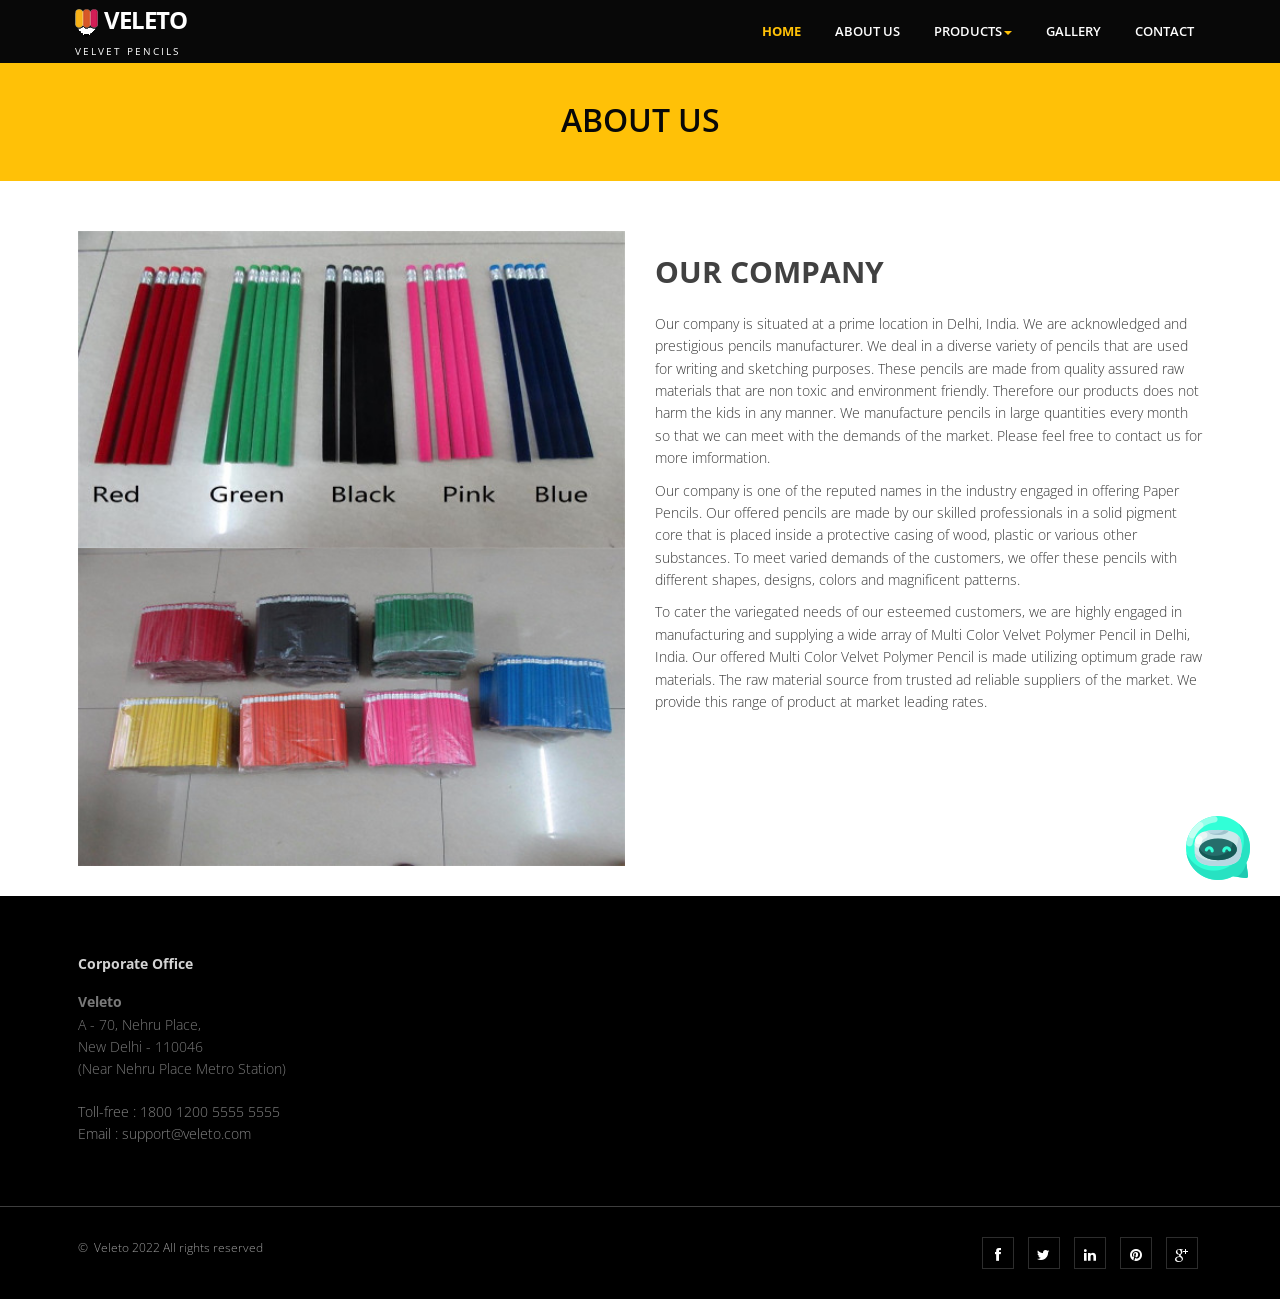
==== commit e334225e: "VEL-new" ====
--- a/about.html
+++ b/about.html
@@ -87,7 +87,21 @@
 			</div>
 		</div>
 	</section>
-						
+	
+    <!-- ChatBot Start-->
+
+    <div class="chatbot" >
+        <img src="img/chatbot.png" alt="bot-image">
+    </div>
+
+    <div class="chatbox">
+        <div class="wrap">
+        <iframe src='https://webchat.botframework.com/embed/qna-commerce-chatbot-bot?s=5g04w6du5f8.1UX0utJQqRH9WDchfNS6EzQn9Fd03z58uG66ZtX0Bo8' style='width: 100%; min-width: 400px; height: 75vh; min-height: 500px;'> </iframe>
+        </div>
+    </div>
+    
+    <!-- ChatBot End-->
+
 	<!-- Footer start -->
 	<footer>
         <div class="container">
@@ -132,7 +146,7 @@
         </footer>
 	<!-- Footer end -->
 </div>
-<a href="#" class="scrollup waves-effect waves-dark"><i class="fa fa-angle-up active"></i></a>
+
 <!-- javascript
     ================================================== -->
 <!-- Placed at the end of the document so the pages load faster -->
--- a/css/style.css
+++ b/css/style.css
@@ -28,6 +28,40 @@
 	text-align: center;
 	color: rgb(40, 116, 134);
 }
+
+/* ----- Chatbot Start  ----- */
+
+.chatbot{
+	position: fixed;
+	right: 30px;
+	bottom: 20px;
+	font-size: 80px;
+	color: #fff;
+	cursor: pointer;
+	z-index: 3000;
+	transition: all 0.3s ease-out;
+}
+
+.chatbot.active{	
+	transform: rotate(360deg);
+}
+
+.chatbox{
+	position: fixed;
+	right: 90px;
+	bottom: 80px;
+	width: 400px;
+	height: 75vh;
+	z-index: 3000;
+	transition: all 0.3s ease-out;
+	transform: scaleY(0);
+}
+
+.chatbox.active{
+	transform: scaleY(1);
+}
+
+/* ----- Chatbot End  ----- */
 
 h1,h2{
 	font-weight: 600;
